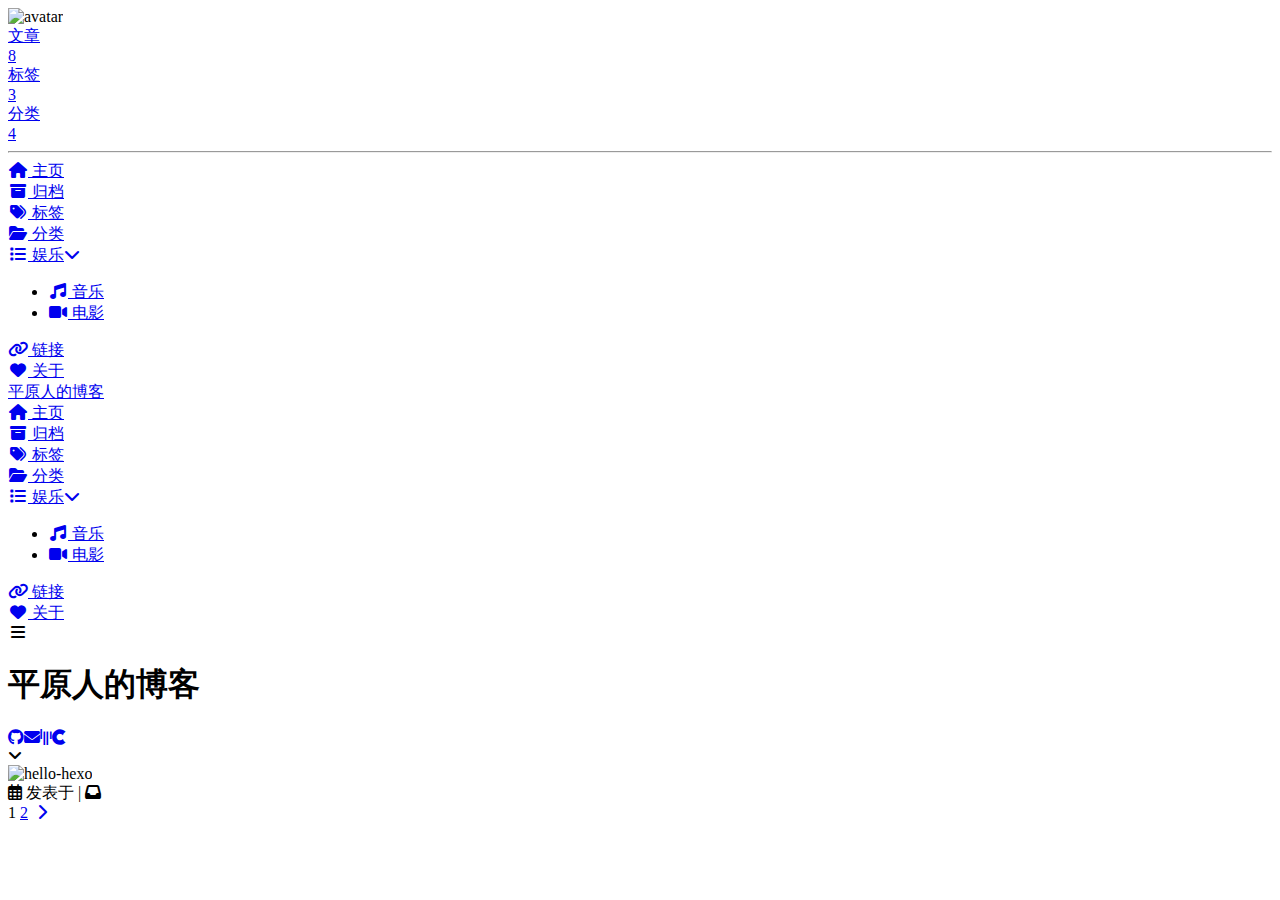
==== blog-boot/blog-web/src/main/resources/templates/butterfly/index.html @ 4e131d88 "新增一个thymeleaf模板" ====
<!DOCTYPE html>
<html lang="zh_CN" data-theme="light">

<head>
    <meta charset="UTF-8">
    <meta http-equiv="X-UA-Compatible" content="IE=edge">
    <meta name="viewport" content="width=device-width, initial-scale=1.0, maximum-scale=1.0, user-scalable=no">
    <title>平原人的博客</title>
    <meta name="author" content="平原人">
    <meta name="copyright" content="平原人">
    <meta name="format-detection" content="telephone=no">
    <meta name="theme-color" content="#ffffff">
    <meta name="description" content="大雪迷人眼">
    <meta property="og:type" content="website">
    <meta property="og:title" content="平原人的博客">
    <meta property="og:url" content="http://example.com/index.html">
    <meta property="og:site_name" content="平原人的博客">
    <meta property="og:description" content="大雪迷人眼">
    <meta property="og:locale" content="zh_CN">
    <meta property="og:image" content="https://i.loli.net/2021/02/24/5O1day2nriDzjSu.png">
    <meta property="article:author" content="平原人">
    <meta name="twitter:card" content="summary">
    <meta name="twitter:image" content="https://i.loli.net/2021/02/24/5O1day2nriDzjSu.png">
    <link rel="shortcut icon" href="/butterfly/img/favicon.png">
    <link rel="canonical" href="http://example.com/">
    <link rel="preconnect" href="//cdn.jsdelivr.net" />
    <link rel="preconnect" href="//busuanzi.ibruce.info" />
    <link rel="stylesheet" href="/butterfly/css/index.css">
    <link rel="stylesheet" href="https://cdn.jsdelivr.net/npm/@fortawesome/fontawesome-free@6/css/all.min.css"
          media="print" onload="this.media='all'">
    <link rel="stylesheet" href="https://cdn.jsdelivr.net/npm/@fancyapps/ui/dist/fancybox.css" media="print"
          onload="this.media='all'">
    <script>const GLOBAL_CONFIG = {
        root: '/',
        algolia: undefined,
        localSearch: undefined,
        translate: undefined,
        noticeOutdate: undefined,
        highlight: { "plugin": "highlighjs", "highlightCopy": true, "highlightLang": true, "highlightHeightLimit": false },
        copy: {
            success: '复制成功',
            error: '复制错误',
            noSupport: '浏览器不支持'
        },
        relativeDate: {
            homepage: false,
            post: false
        },
        runtime: '',
        date_suffix: {
            just: '刚刚',
            min: '分钟前',
            hour: '小时前',
            day: '天前',
            month: '个月前'
        },
        copyright: undefined,
        lightbox: 'fancybox',
        Snackbar: undefined,
        source: {
            justifiedGallery: {
                js: 'https://cdn.jsdelivr.net/npm/flickr-justified-gallery@2/dist/fjGallery.min.js',
                css: 'https://cdn.jsdelivr.net/npm/flickr-justified-gallery@2/dist/fjGallery.min.css'
            }
        },
        isPhotoFigcaption: false,
        islazyload: false,
        isAnchor: false
    }</script>
    <script id="config-diff">
        var GLOBAL_CONFIG_SITE = {
            title: '平原人的博客',
            isPost: false,
            isHome: true,
            isHighlightShrink: false,
            isToc: false,
            postUpdate: '2022-03-17 03:44:06'
        }
    </script>

    <noscript>
        <style type="text/css">
            #nav {
                opacity: 1
            }

            .justified-gallery img {
                opacity: 1
            }

            #recent-posts time,
            #post-meta time {
                display: inline !important
            }
        </style>
    </noscript>
    <script>(win => {
        win.saveToLocal = {
            set: function setWithExpiry(key, value, ttl) {
                if (ttl === 0) return
                const now = new Date()
                const expiryDay = ttl * 86400000
                const item = {
                    value: value,
                    expiry: now.getTime() + expiryDay,
                }
                localStorage.setItem(key, JSON.stringify(item))
            },

            get: function getWithExpiry(key) {
                const itemStr = localStorage.getItem(key)

                if (!itemStr) {
                    return undefined
                }
                const item = JSON.parse(itemStr)
                const now = new Date()

                if (now.getTime() > item.expiry) {
                    localStorage.removeItem(key)
                    return undefined
                }
                return item.value
            }
        }

        win.getScript = url => new Promise((resolve, reject) => {
            const script = document.createElement('script')
            script.src = url
            script.async = true
            script.onerror = reject
            script.onload = script.onreadystatechange = function () {
                const loadState = this.readyState
                if (loadState && loadState !== 'loaded' && loadState !== 'complete') return
                script.onload = script.onreadystatechange = null
                resolve()
            }
            document.head.appendChild(script)
        })

        win.activateDarkMode = function () {
            document.documentElement.setAttribute('data-theme', 'dark')
            if (document.querySelector('meta[name="theme-color"]') !== null) {
                document.querySelector('meta[name="theme-color"]').setAttribute('content', '#0d0d0d')
            }
        }
        win.activateLightMode = function () {
            document.documentElement.setAttribute('data-theme', 'light')
            if (document.querySelector('meta[name="theme-color"]') !== null) {
                document.querySelector('meta[name="theme-color"]').setAttribute('content', '#ffffff')
            }
        }
        const t = saveToLocal.get('theme')

        if (t === 'dark') activateDarkMode()
        else if (t === 'light') activateLightMode()

        const asideStatus = saveToLocal.get('aside-status')
        if (asideStatus !== undefined) {
            if (asideStatus === 'hide') {
                document.documentElement.classList.add('hide-aside')
            } else {
                document.documentElement.classList.remove('hide-aside')
            }
        }

        const detectApple = () => {
            if (/iPad|iPhone|iPod|Macintosh/.test(navigator.userAgent)) {
                document.documentElement.classList.add('apple')
            }
        }
        detectApple()
    })(window)
    </script>
    <link rel="stylesheet" href="/butterfly/css/my.css">
    <meta name="generator" content="Hexo 6.1.0">

</head>

<body>
<div id="sidebar">
    <div id="menu-mask"></div>

    <!-- 左边标签 -->
    <div id="sidebar-menus">
        <div class="avatar-img is-center">
            <img src="https://i.loli.net/2021/02/24/5O1day2nriDzjSu.png" onerror="onerror=null;src='/img/friend_404.gif'" alt="avatar" />
        </div>
        <div class="site-data is-center">
            <div class="data-item"><a href="/archives/">
                <div class="headline">文章</div>
                <div class="length-num">8</div>
            </a></div>
            <div class="data-item"><a href="/tags/">
                <div class="headline">标签</div>
                <div class="length-num">3</div>
            </a></div>
            <div class="data-item"><a href="/categories/">
                <div class="headline">分类</div>
                <div class="length-num">4</div>
            </a></div>
        </div>
        <hr />

        <!-- 页面顶部菜单 -->
        <div class="menus_items">
            <div class="menus_item"><a class="site-page" href="/"><i class="fa-fw fas fa-home"></i><span> 主页</span></a>
            </div>
            <div class="menus_item"><a class="site-page" href="/archives/"><i class="fa-fw fas fa-archive"></i><span>
              归档</span></a></div>
            <div class="menus_item"><a class="site-page" href="/tags/"><i class="fa-fw fas fa-tags"></i><span> 标签</span></a>
            </div>
            <div class="menus_item"><a class="site-page" href="/categories/"><i class="fa-fw fas fa-folder-open"></i><span>
              分类</span></a></div>
            <div class="menus_item"><a class="site-page group" href="javascript:void(0);"><i
                    class="fa-fw fas fa-list"></i><span> 娱乐</span><i class="fas fa-chevron-down"></i></a>
                <ul class="menus_item_child">
                    <li><a class="site-page child" href="/music/"><i class="fa-fw fas fa-music"></i><span> 音乐</span></a></li>
                    <li><a class="site-page child" href="/movies/"><i class="fa-fw fas fa-video"></i><span> 电影</span></a></li>
                </ul>
            </div>
            <div class="menus_item"><a class="site-page" href="/link/"><i class="fa-fw fas fa-link"></i><span> 链接</span></a>
            </div>
            <div class="menus_item"><a class="site-page" href="/about/"><i class="fa-fw fas fa-heart"></i><span>
              关于</span></a></div>
        </div>
    </div>
</div>

<div class="page" id="body-wrap">
    <header class="full_page" id="page-header"
            style="background-image: url('http://cn.bing.com/th?id=OHR.LanyonQuoit_ZH-CN6278576563_1920x1080.jpg&amp;amp;rf=LaDigue_1920x1080.jpg&amp;amp;pid=hp')">
        <nav id="nav"><span id="blog_name"><a id="site-name" href="/">平原人的博客</a></span>

            <!-- 顶部菜单 -->
            <div id="menus">
                <div class="menus_items">
                    <div class="menus_item"><a class="site-page" href="/"><i class="fa-fw fas fa-home"></i><span> 主页</span></a>
                    </div>
                    <div class="menus_item"><a class="site-page" href="/archives/"><i class="fa-fw fas fa-archive"></i><span>
                  归档</span></a></div>
                    <div class="menus_item"><a class="site-page" href="/tags/"><i class="fa-fw fas fa-tags"></i><span>
                  标签</span></a></div>
                    <div class="menus_item"><a class="site-page" href="/categories/"><i
                            class="fa-fw fas fa-folder-open"></i><span> 分类</span></a></div>
                    <div class="menus_item"><a class="site-page group" href="javascript:void(0);"><i
                            class="fa-fw fas fa-list"></i><span> 娱乐</span><i class="fas fa-chevron-down"></i></a>
                        <ul class="menus_item_child">
                            <li><a class="site-page child" href="/music/"><i class="fa-fw fas fa-music"></i><span> 音乐</span></a>
                            </li>
                            <li><a class="site-page child" href="/movies/"><i class="fa-fw fas fa-video"></i><span> 电影</span></a>
                            </li>
                        </ul>
                    </div>
                    <div class="menus_item"><a class="site-page" href="/link/"><i class="fa-fw fas fa-link"></i><span>
                  链接</span></a></div>
                    <div class="menus_item"><a class="site-page" href="/about/"><i class="fa-fw fas fa-heart"></i><span>
                  关于</span></a></div>
                </div>
                <div id="toggle-menu"><a class="site-page"><i class="fas fa-bars fa-fw"></i></a></div>
            </div>

        </nav>
        <div id="site-info">
            <h1 id="site-title">平原人的博客</h1>
            <div id="site_social_icons"><a class="social-icon" href="https://github.com/authorZhao" target="_blank"
                                           title="Github"><i class="fab fa-github"></i></a><a class="social-icon" href="/2519946973@qq.com"
                                                                                              target="_blank" title="Email"><i class="fas fa-envelope"></i></a><a class="social-icon"
                                                                                                                                                                  href="https://gitee.com/authorZhao" target="_blank" title="Gitee"><i class="fa-brands fa-gitter"></i></a><a
                    class="social-icon" href="https://blog.csdn.net/weixin_43328357" target="_blank" title="CSDN"><i
                    class="fab fa-cuttlefish flat-btn"></i></a></div>
        </div>
        <div id="scroll-down"><i class="fas fa-angle-down scroll-down-effects"></i></div>
    </header>
    <main class="layout" id="content-inner">
        <div class="recent-posts" id="recent-posts">
            <div class="recent-post-item" th:each="article : ${articleList}">
                <div class=""th:class="${article.id%2 == 0} ? 'post_cover left' : 'post_cover right' ">
                    <a th:href="@{'/article/'+${article.id}}" th:title="${article.title}">
                        <img class="post_bg" th:src="${article.coverImage}" onerror="this.onerror=null;this.src='/img/404.jpg'" alt="hello-hexo"></a>
                </div>
                <div class="recent-post-info"><a class="article-title" th:href="@{'/article/'+${article.id}}"
                                                 th:text="${article.title}"></a>
                    <div class="article-meta-wrap">
                        <span class="post-meta-date">
                            <i class="far fa-calendar-alt"></i>
                            <span class="article-meta-label">发表于</span>
                        <time datetime="2022-03-16T11:54:37.000Z" th:text="${#temporals.format(article.createTime,'yyyy-MM-dd HH:mm:ss')}"></time>
                        </span>

                        <span class="article-meta">
                            <span class="article-meta-separator">|</span>
                            <i class="fas fa-inbox"></i>
                            <a class="article-meta__categories" th:href="@{/categories/(typeIds=${article.typeIds})}" th:text="${article.types}"></a>
                        </span>

                    </div>

                    <div class="content" th:text="${article.description}"></div>
                </div>
            </div>

            <nav id="pagination">
                <div class="pagination">
                    <span class="page-number current">1</span>
                    <a class="page-number" href="/page/2/#content-inner" data-pjax-state="">2</a>
                    <a class="extend next" rel="next" href="/page/2/#content-inner" data-pjax-state=""><i class="fas fa-chevron-right fa-fw"></i></a>
                </div>
            </nav>
        </div>

        <!-- 左边侧边栏 -->
        <div class="aside-content" id="aside-content">
            <!-- 菜单 -->
            <div th:replace="butterfly/includes/left.html::left-card-info"></div>

            <!-- 公告 -->
            <div th:replace="butterfly/includes/left.html::left-card-announcement"></div>

            <div class="sticky_layout">

                <!-- 最新文章 -->
                <div th:replace="butterfly/includes/left.html::left-card-recent-post"></div>
                <!-- 分类 -->
                <div th:replace="butterfly/includes/left.html::left-card-categories"></div>
                <!-- 标签 -->
                <div th:replace="butterfly/includes/left.html::left-card-tags"></div>
                <!-- 归档 -->
                <div th:replace="butterfly/includes/left.html::left-card-archives"></div>
                <!-- 网站资讯 -->
                <div th:replace="butterfly/includes/left.html::left-card-webinfo"></div>
            </div>
        </div>
    </main>

    <!-- footer -->
    <div th:replace="butterfly/includes/foot.html::foot-footer"></div>
</div>

<!-- 右边小工具 -->

<div th:replace="butterfly/includes/right-side.html"></div>




<div>
    <script src="/butterfly/js/utils.js"></script>
    <script src="/butterfly/js/main.js"></script>
    <script src="https://cdn.jsdelivr.net/npm/@fancyapps/ui/dist/fancybox.umd.js"></script>
    <div class="js-pjax"></div>
    <div class="aplayer no-destroy" data-id="7334007765" data-server="netease" data-type="playlist" data-fixed="true"
         data-autoplay="true" data-volume="0.4"> </div>
    <link rel="stylesheet" href="https://cdn.jsdelivr.net/npm/aplayer/dist/APlayer.min.css" media="print"
          onload="this.media='all'">
    <script src="https://cdn.jsdelivr.net/npm/aplayer/dist/APlayer.min.js"></script>
    <script src="https://cdn.jsdelivr.net/gh/metowolf/MetingJS@1.2/dist/Meting.min.js"></script>
    <script src="https://cdn.jsdelivr.net/npm/pjax/pjax.min.js"></script>
    <script>let pjaxSelectors = ["title", "#config-diff", "#body-wrap", "#rightside-config-hide", "#rightside-config-show", ".js-pjax"]

    var pjax = new Pjax({
        elements: 'a:not([target="_blank"])',
        selectors: pjaxSelectors,
        cacheBust: false,
        analytics: false,
        scrollRestoration: false
    })

    document.addEventListener('pjax:send', function () {

        // removeEventListener scroll
        window.tocScrollFn && window.removeEventListener('scroll', window.tocScrollFn)
        window.scrollCollect && window.removeEventListener('scroll', scrollCollect)

        typeof preloader === 'object' && preloader.initLoading()
        document.getElementById('rightside').style.cssText = "opacity: ''; transform: ''"

        if (window.aplayers) {
            for (let i = 0; i < window.aplayers.length; i++) {
                if (!window.aplayers[i].options.fixed) {
                    window.aplayers[i].destroy()
                }
            }
        }

        typeof typed === 'object' && typed.destroy()

        //reset readmode
        const $bodyClassList = document.body.classList
        $bodyClassList.contains('read-mode') && $bodyClassList.remove('read-mode')

    })

    document.addEventListener('pjax:complete', function () {
        window.refreshFn()

        document.querySelectorAll('script[data-pjax]').forEach(item => {
            const newScript = document.createElement('script')
            const content = item.text || item.textContent || item.innerHTML || ""
            Array.from(item.attributes).forEach(attr => newScript.setAttribute(attr.name, attr.value))
            newScript.appendChild(document.createTextNode(content))
            item.parentNode.replaceChild(newScript, item)
        })

        GLOBAL_CONFIG.islazyload && window.lazyLoadInstance.update()

        typeof chatBtnFn === 'function' && chatBtnFn()
        typeof panguInit === 'function' && panguInit()

        // google analytics
        typeof gtag === 'function' && gtag('config', '', { 'page_path': window.location.pathname });

        // baidu analytics
        typeof _hmt === 'object' && _hmt.push(['_trackPageview', window.location.pathname]);

        typeof loadMeting === 'function' && document.getElementsByClassName('aplayer').length && loadMeting()

        // prismjs
        typeof Prism === 'object' && Prism.highlightAll()

        typeof preloader === 'object' && preloader.endLoading()
    })

    document.addEventListener('pjax:error', (e) => {
        if (e.request.status === 404) {
            pjax.loadUrl('/404.html')
        }
    })</script>
    <script async data-pjax src="//busuanzi.ibruce.info/busuanzi/2.3/busuanzi.pure.mini.js"></script>
</div>
</body>

</html>
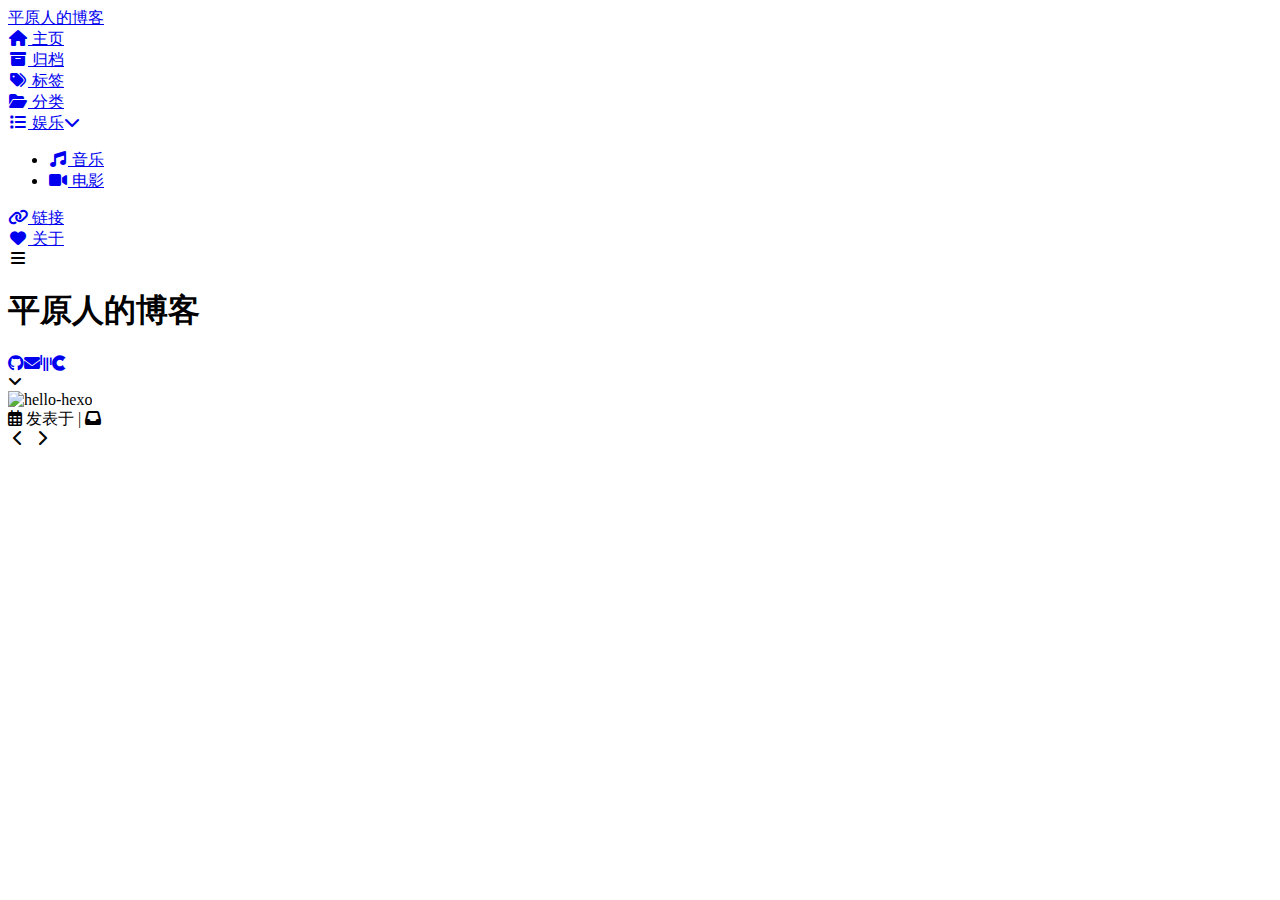
==== commit 5921b201: "新增一个thymeleaf模板,搞一个简单的动态页面" ====
--- a/blog-boot/blog-web/src/main/resources/templates/butterfly/index.html
+++ b/blog-boot/blog-web/src/main/resources/templates/butterfly/index.html
@@ -180,51 +180,8 @@
 <body>
 <div id="sidebar">
     <div id="menu-mask"></div>
-
     <!-- 左边标签 -->
-    <div id="sidebar-menus">
-        <div class="avatar-img is-center">
-            <img src="https://i.loli.net/2021/02/24/5O1day2nriDzjSu.png" onerror="onerror=null;src='/img/friend_404.gif'" alt="avatar" />
-        </div>
-        <div class="site-data is-center">
-            <div class="data-item"><a href="/archives/">
-                <div class="headline">文章</div>
-                <div class="length-num">8</div>
-            </a></div>
-            <div class="data-item"><a href="/tags/">
-                <div class="headline">标签</div>
-                <div class="length-num">3</div>
-            </a></div>
-            <div class="data-item"><a href="/categories/">
-                <div class="headline">分类</div>
-                <div class="length-num">4</div>
-            </a></div>
-        </div>
-        <hr />
-
-        <!-- 页面顶部菜单 -->
-        <div class="menus_items">
-            <div class="menus_item"><a class="site-page" href="/"><i class="fa-fw fas fa-home"></i><span> 主页</span></a>
-            </div>
-            <div class="menus_item"><a class="site-page" href="/archives/"><i class="fa-fw fas fa-archive"></i><span>
-              归档</span></a></div>
-            <div class="menus_item"><a class="site-page" href="/tags/"><i class="fa-fw fas fa-tags"></i><span> 标签</span></a>
-            </div>
-            <div class="menus_item"><a class="site-page" href="/categories/"><i class="fa-fw fas fa-folder-open"></i><span>
-              分类</span></a></div>
-            <div class="menus_item"><a class="site-page group" href="javascript:void(0);"><i
-                    class="fa-fw fas fa-list"></i><span> 娱乐</span><i class="fas fa-chevron-down"></i></a>
-                <ul class="menus_item_child">
-                    <li><a class="site-page child" href="/music/"><i class="fa-fw fas fa-music"></i><span> 音乐</span></a></li>
-                    <li><a class="site-page child" href="/movies/"><i class="fa-fw fas fa-video"></i><span> 电影</span></a></li>
-                </ul>
-            </div>
-            <div class="menus_item"><a class="site-page" href="/link/"><i class="fa-fw fas fa-link"></i><span> 链接</span></a>
-            </div>
-            <div class="menus_item"><a class="site-page" href="/about/"><i class="fa-fw fas fa-heart"></i><span>
-              关于</span></a></div>
-        </div>
-    </div>
+    <div id="sidebar-menus" th:replace="butterfly/includes/head.html::head-sidebar-menus"></div>
 </div>
 
 <div class="page" id="body-wrap">
@@ -274,10 +231,10 @@
     </header>
     <main class="layout" id="content-inner">
         <div class="recent-posts" id="recent-posts">
-            <div class="recent-post-item" th:each="article : ${articleList}">
+            <div class="recent-post-item" th:each="article : ${pagesArticleList.records}">
                 <div class=""th:class="${article.id%2 == 0} ? 'post_cover left' : 'post_cover right' ">
                     <a th:href="@{'/article/'+${article.id}}" th:title="${article.title}">
-                        <img class="post_bg" th:src="${article.coverImage}" onerror="this.onerror=null;this.src='/img/404.jpg'" alt="hello-hexo"></a>
+                        <img class="post_bg" th:src="${article.coverImage}" onerror="this.onerror=null;this.src='/butterfly/img/404.jpg'" alt="hello-hexo"></a>
                 </div>
                 <div class="recent-post-info"><a class="article-title" th:href="@{'/article/'+${article.id}}"
                                                  th:text="${article.title}"></a>
@@ -302,9 +259,12 @@
 
             <nav id="pagination">
                 <div class="pagination">
-                    <span class="page-number current">1</span>
-                    <a class="page-number" href="/page/2/#content-inner" data-pjax-state="">2</a>
-                    <a class="extend next" rel="next" href="/page/2/#content-inner" data-pjax-state=""><i class="fas fa-chevron-right fa-fw"></i></a>
+                    <a class="extend prev" rel="prev" th:href="@{'/index/'+${pagesArticleList.current-2}}" data-pjax-state="" th:if="${pagesArticleList.current>2}"><i class="fas fa-chevron-left fa-fw"></i></a>
+                    <a class="page-number" th:href="@{'/index/'+${pagesArticleList.current-1}}" data-pjax-state="" th:if="${pagesArticleList.current>1}" th:text="${pagesArticleList.current-1}"></a>
+                    <span class="page-number current" th:text="${pagesArticleList.current}"></span>
+                    <a class="page-number" th:href="@{'/index/'+${pagesArticleList.current+1}}" data-pjax-state="" th:if="${pagesArticleList.current+1<=pagesArticleListTotalPage}" th:text="${pagesArticleList.current+1}"></a>
+                    <a class="extend next" rel="next" th:href="@{'/index/'+${pagesArticleList.current+2}}" th:if="${pagesArticleList.current+2<=pagesArticleListTotalPage}" data-pjax-state=""><i class="fas fa-chevron-right fa-fw"></i></a>
+
                 </div>
             </nav>
         </div>
@@ -343,8 +303,8 @@
 
 
 
-
-<div>
+<div th:replace="butterfly/includes/foot.html::foot-under_page"></div>
+<!--<div>
     <script src="/butterfly/js/utils.js"></script>
     <script src="/butterfly/js/main.js"></script>
     <script src="https://cdn.jsdelivr.net/npm/@fancyapps/ui/dist/fancybox.umd.js"></script>
@@ -357,7 +317,6 @@
     <script src="https://cdn.jsdelivr.net/gh/metowolf/MetingJS@1.2/dist/Meting.min.js"></script>
     <script src="https://cdn.jsdelivr.net/npm/pjax/pjax.min.js"></script>
     <script>let pjaxSelectors = ["title", "#config-diff", "#body-wrap", "#rightside-config-hide", "#rightside-config-show", ".js-pjax"]
-
     var pjax = new Pjax({
         elements: 'a:not([target="_blank"])',
         selectors: pjaxSelectors,
@@ -365,16 +324,12 @@
         analytics: false,
         scrollRestoration: false
     })
-
     document.addEventListener('pjax:send', function () {
-
         // removeEventListener scroll
         window.tocScrollFn && window.removeEventListener('scroll', window.tocScrollFn)
         window.scrollCollect && window.removeEventListener('scroll', scrollCollect)
-
         typeof preloader === 'object' && preloader.initLoading()
         document.getElementById('rightside').style.cssText = "opacity: ''; transform: ''"
-
         if (window.aplayers) {
             for (let i = 0; i < window.aplayers.length; i++) {
                 if (!window.aplayers[i].options.fixed) {
@@ -382,18 +337,13 @@
                 }
             }
         }
-
         typeof typed === 'object' && typed.destroy()
-
         //reset readmode
         const $bodyClassList = document.body.classList
         $bodyClassList.contains('read-mode') && $bodyClassList.remove('read-mode')
-
     })
-
     document.addEventListener('pjax:complete', function () {
         window.refreshFn()
-
         document.querySelectorAll('script[data-pjax]').forEach(item => {
             const newScript = document.createElement('script')
             const content = item.text || item.textContent || item.innerHTML || ""
@@ -420,14 +370,13 @@
 
         typeof preloader === 'object' && preloader.endLoading()
     })
-
     document.addEventListener('pjax:error', (e) => {
         if (e.request.status === 404) {
             pjax.loadUrl('/404.html')
         }
     })</script>
     <script async data-pjax src="//busuanzi.ibruce.info/busuanzi/2.3/busuanzi.pure.mini.js"></script>
-</div>
+</div>-->
 </body>
 
 </html>
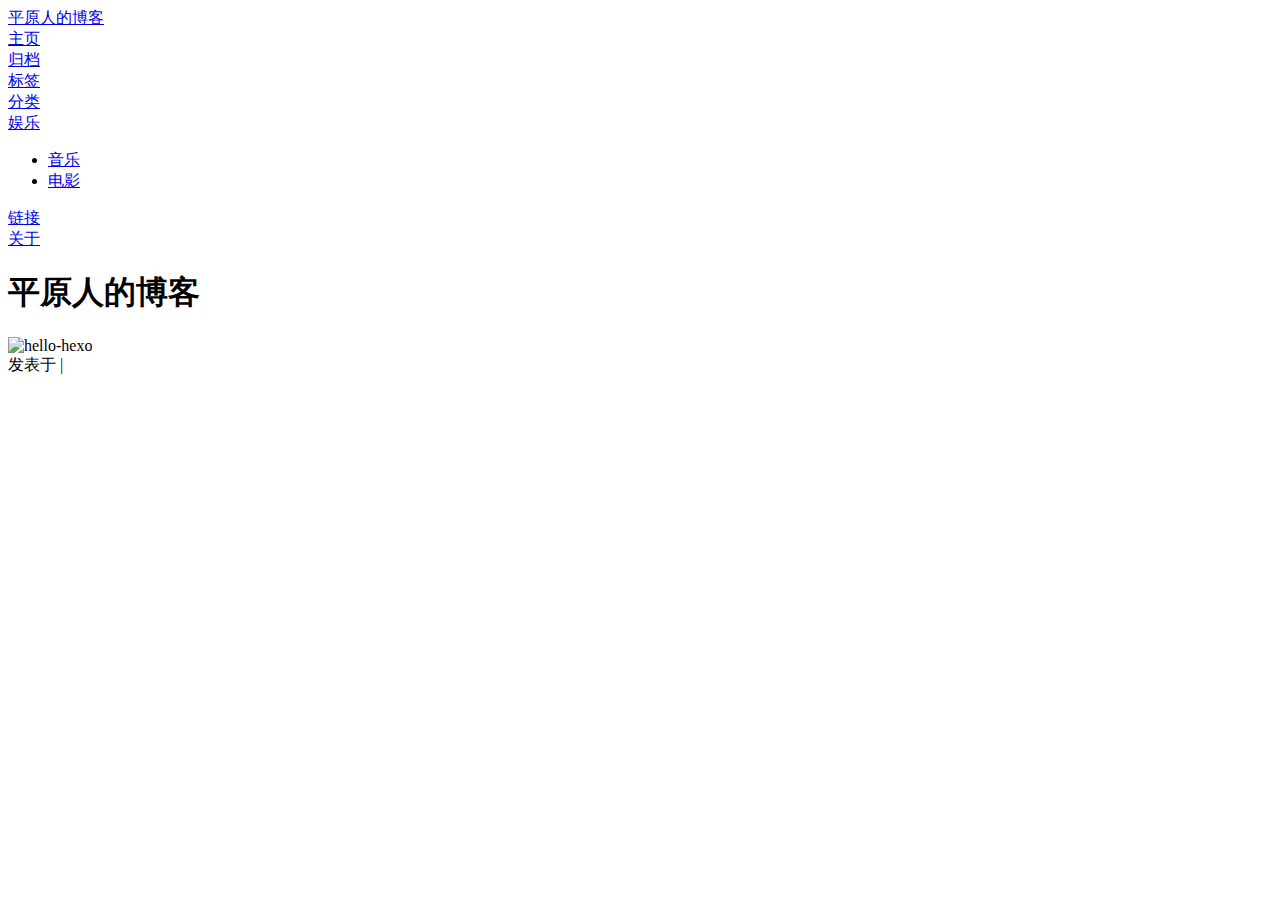
==== commit e10d50e9: "新增一个thymeleaf模板,搞一个简单的动态页面" ====
--- a/blog-boot/blog-web/src/main/resources/templates/butterfly/index.html
+++ b/blog-boot/blog-web/src/main/resources/templates/butterfly/index.html
@@ -1,182 +1,7 @@
 <!DOCTYPE html>
 <html lang="zh_CN" data-theme="light">
 
-<head>
-    <meta charset="UTF-8">
-    <meta http-equiv="X-UA-Compatible" content="IE=edge">
-    <meta name="viewport" content="width=device-width, initial-scale=1.0, maximum-scale=1.0, user-scalable=no">
-    <title>平原人的博客</title>
-    <meta name="author" content="平原人">
-    <meta name="copyright" content="平原人">
-    <meta name="format-detection" content="telephone=no">
-    <meta name="theme-color" content="#ffffff">
-    <meta name="description" content="大雪迷人眼">
-    <meta property="og:type" content="website">
-    <meta property="og:title" content="平原人的博客">
-    <meta property="og:url" content="http://example.com/index.html">
-    <meta property="og:site_name" content="平原人的博客">
-    <meta property="og:description" content="大雪迷人眼">
-    <meta property="og:locale" content="zh_CN">
-    <meta property="og:image" content="https://i.loli.net/2021/02/24/5O1day2nriDzjSu.png">
-    <meta property="article:author" content="平原人">
-    <meta name="twitter:card" content="summary">
-    <meta name="twitter:image" content="https://i.loli.net/2021/02/24/5O1day2nriDzjSu.png">
-    <link rel="shortcut icon" href="/butterfly/img/favicon.png">
-    <link rel="canonical" href="http://example.com/">
-    <link rel="preconnect" href="//cdn.jsdelivr.net" />
-    <link rel="preconnect" href="//busuanzi.ibruce.info" />
-    <link rel="stylesheet" href="/butterfly/css/index.css">
-    <link rel="stylesheet" href="https://cdn.jsdelivr.net/npm/@fortawesome/fontawesome-free@6/css/all.min.css"
-          media="print" onload="this.media='all'">
-    <link rel="stylesheet" href="https://cdn.jsdelivr.net/npm/@fancyapps/ui/dist/fancybox.css" media="print"
-          onload="this.media='all'">
-    <script>const GLOBAL_CONFIG = {
-        root: '/',
-        algolia: undefined,
-        localSearch: undefined,
-        translate: undefined,
-        noticeOutdate: undefined,
-        highlight: { "plugin": "highlighjs", "highlightCopy": true, "highlightLang": true, "highlightHeightLimit": false },
-        copy: {
-            success: '复制成功',
-            error: '复制错误',
-            noSupport: '浏览器不支持'
-        },
-        relativeDate: {
-            homepage: false,
-            post: false
-        },
-        runtime: '',
-        date_suffix: {
-            just: '刚刚',
-            min: '分钟前',
-            hour: '小时前',
-            day: '天前',
-            month: '个月前'
-        },
-        copyright: undefined,
-        lightbox: 'fancybox',
-        Snackbar: undefined,
-        source: {
-            justifiedGallery: {
-                js: 'https://cdn.jsdelivr.net/npm/flickr-justified-gallery@2/dist/fjGallery.min.js',
-                css: 'https://cdn.jsdelivr.net/npm/flickr-justified-gallery@2/dist/fjGallery.min.css'
-            }
-        },
-        isPhotoFigcaption: false,
-        islazyload: false,
-        isAnchor: false
-    }</script>
-    <script id="config-diff">
-        var GLOBAL_CONFIG_SITE = {
-            title: '平原人的博客',
-            isPost: false,
-            isHome: true,
-            isHighlightShrink: false,
-            isToc: false,
-            postUpdate: '2022-03-17 03:44:06'
-        }
-    </script>
-
-    <noscript>
-        <style type="text/css">
-            #nav {
-                opacity: 1
-            }
-
-            .justified-gallery img {
-                opacity: 1
-            }
-
-            #recent-posts time,
-            #post-meta time {
-                display: inline !important
-            }
-        </style>
-    </noscript>
-    <script>(win => {
-        win.saveToLocal = {
-            set: function setWithExpiry(key, value, ttl) {
-                if (ttl === 0) return
-                const now = new Date()
-                const expiryDay = ttl * 86400000
-                const item = {
-                    value: value,
-                    expiry: now.getTime() + expiryDay,
-                }
-                localStorage.setItem(key, JSON.stringify(item))
-            },
-
-            get: function getWithExpiry(key) {
-                const itemStr = localStorage.getItem(key)
-
-                if (!itemStr) {
-                    return undefined
-                }
-                const item = JSON.parse(itemStr)
-                const now = new Date()
-
-                if (now.getTime() > item.expiry) {
-                    localStorage.removeItem(key)
-                    return undefined
-                }
-                return item.value
-            }
-        }
-
-        win.getScript = url => new Promise((resolve, reject) => {
-            const script = document.createElement('script')
-            script.src = url
-            script.async = true
-            script.onerror = reject
-            script.onload = script.onreadystatechange = function () {
-                const loadState = this.readyState
-                if (loadState && loadState !== 'loaded' && loadState !== 'complete') return
-                script.onload = script.onreadystatechange = null
-                resolve()
-            }
-            document.head.appendChild(script)
-        })
-
-        win.activateDarkMode = function () {
-            document.documentElement.setAttribute('data-theme', 'dark')
-            if (document.querySelector('meta[name="theme-color"]') !== null) {
-                document.querySelector('meta[name="theme-color"]').setAttribute('content', '#0d0d0d')
-            }
-        }
-        win.activateLightMode = function () {
-            document.documentElement.setAttribute('data-theme', 'light')
-            if (document.querySelector('meta[name="theme-color"]') !== null) {
-                document.querySelector('meta[name="theme-color"]').setAttribute('content', '#ffffff')
-            }
-        }
-        const t = saveToLocal.get('theme')
-
-        if (t === 'dark') activateDarkMode()
-        else if (t === 'light') activateLightMode()
-
-        const asideStatus = saveToLocal.get('aside-status')
-        if (asideStatus !== undefined) {
-            if (asideStatus === 'hide') {
-                document.documentElement.classList.add('hide-aside')
-            } else {
-                document.documentElement.classList.remove('hide-aside')
-            }
-        }
-
-        const detectApple = () => {
-            if (/iPad|iPhone|iPod|Macintosh/.test(navigator.userAgent)) {
-                document.documentElement.classList.add('apple')
-            }
-        }
-        detectApple()
-    })(window)
-    </script>
-    <link rel="stylesheet" href="/butterfly/css/my.css">
-    <meta name="generator" content="Hexo 6.1.0">
-
-</head>
-
+<head th:replace="butterfly/includes/head.html::head-head"></head>
 <body>
 <div id="sidebar">
     <div id="menu-mask"></div>
@@ -231,7 +56,7 @@
     </header>
     <main class="layout" id="content-inner">
         <div class="recent-posts" id="recent-posts">
-            <div class="recent-post-item" th:each="article : ${pagesArticleList.records}">
+            <div class="recent-post-item" th:each="article : ${page.records}">
                 <div class=""th:class="${article.id%2 == 0} ? 'post_cover left' : 'post_cover right' ">
                     <a th:href="@{'/article/'+${article.id}}" th:title="${article.title}">
                         <img class="post_bg" th:src="${article.coverImage}" onerror="this.onerror=null;this.src='/butterfly/img/404.jpg'" alt="hello-hexo"></a>
@@ -257,15 +82,17 @@
                 </div>
             </div>
 
-            <nav id="pagination">
-                <div class="pagination">
-                    <a class="extend prev" rel="prev" th:href="@{'/index/'+${pagesArticleList.current-2}}" data-pjax-state="" th:if="${pagesArticleList.current>2}"><i class="fas fa-chevron-left fa-fw"></i></a>
-                    <a class="page-number" th:href="@{'/index/'+${pagesArticleList.current-1}}" data-pjax-state="" th:if="${pagesArticleList.current>1}" th:text="${pagesArticleList.current-1}"></a>
-                    <span class="page-number current" th:text="${pagesArticleList.current}"></span>
-                    <a class="page-number" th:href="@{'/index/'+${pagesArticleList.current+1}}" data-pjax-state="" th:if="${pagesArticleList.current+1<=pagesArticleListTotalPage}" th:text="${pagesArticleList.current+1}"></a>
-                    <a class="extend next" rel="next" th:href="@{'/index/'+${pagesArticleList.current+2}}" th:if="${pagesArticleList.current+2<=pagesArticleListTotalPage}" data-pjax-state=""><i class="fas fa-chevron-right fa-fw"></i></a>
-
-                </div>
+            <nav id="pagination" th:if="${totalPage==1}">
+                <div class="pagination" th:replace="butterfly/includes/page.html::page-total-1"></div>
+            </nav>
+            <nav id="pagination" th:if="${totalPage==2}">
+                <div class="pagination" th:replace="butterfly/includes/page.html::page-total-2"></div>
+            </nav>
+            <nav id="pagination" th:if="${totalPage==3}">
+                <div class="pagination" th:replace="butterfly/includes/page.html::page-total-3"></div>
+            </nav>
+            <nav id="pagination" th:if="${totalPage>=4}">
+                <div class="pagination" th:replace="butterfly/includes/page.html::page-total-4"></div>
             </nav>
         </div>
 
@@ -302,81 +129,7 @@
 <div th:replace="butterfly/includes/right-side.html"></div>
 
 
-
 <div th:replace="butterfly/includes/foot.html::foot-under_page"></div>
-<!--<div>
-    <script src="/butterfly/js/utils.js"></script>
-    <script src="/butterfly/js/main.js"></script>
-    <script src="https://cdn.jsdelivr.net/npm/@fancyapps/ui/dist/fancybox.umd.js"></script>
-    <div class="js-pjax"></div>
-    <div class="aplayer no-destroy" data-id="7334007765" data-server="netease" data-type="playlist" data-fixed="true"
-         data-autoplay="true" data-volume="0.4"> </div>
-    <link rel="stylesheet" href="https://cdn.jsdelivr.net/npm/aplayer/dist/APlayer.min.css" media="print"
-          onload="this.media='all'">
-    <script src="https://cdn.jsdelivr.net/npm/aplayer/dist/APlayer.min.js"></script>
-    <script src="https://cdn.jsdelivr.net/gh/metowolf/MetingJS@1.2/dist/Meting.min.js"></script>
-    <script src="https://cdn.jsdelivr.net/npm/pjax/pjax.min.js"></script>
-    <script>let pjaxSelectors = ["title", "#config-diff", "#body-wrap", "#rightside-config-hide", "#rightside-config-show", ".js-pjax"]
-    var pjax = new Pjax({
-        elements: 'a:not([target="_blank"])',
-        selectors: pjaxSelectors,
-        cacheBust: false,
-        analytics: false,
-        scrollRestoration: false
-    })
-    document.addEventListener('pjax:send', function () {
-        // removeEventListener scroll
-        window.tocScrollFn && window.removeEventListener('scroll', window.tocScrollFn)
-        window.scrollCollect && window.removeEventListener('scroll', scrollCollect)
-        typeof preloader === 'object' && preloader.initLoading()
-        document.getElementById('rightside').style.cssText = "opacity: ''; transform: ''"
-        if (window.aplayers) {
-            for (let i = 0; i < window.aplayers.length; i++) {
-                if (!window.aplayers[i].options.fixed) {
-                    window.aplayers[i].destroy()
-                }
-            }
-        }
-        typeof typed === 'object' && typed.destroy()
-        //reset readmode
-        const $bodyClassList = document.body.classList
-        $bodyClassList.contains('read-mode') && $bodyClassList.remove('read-mode')
-    })
-    document.addEventListener('pjax:complete', function () {
-        window.refreshFn()
-        document.querySelectorAll('script[data-pjax]').forEach(item => {
-            const newScript = document.createElement('script')
-            const content = item.text || item.textContent || item.innerHTML || ""
-            Array.from(item.attributes).forEach(attr => newScript.setAttribute(attr.name, attr.value))
-            newScript.appendChild(document.createTextNode(content))
-            item.parentNode.replaceChild(newScript, item)
-        })
-
-        GLOBAL_CONFIG.islazyload && window.lazyLoadInstance.update()
-
-        typeof chatBtnFn === 'function' && chatBtnFn()
-        typeof panguInit === 'function' && panguInit()
-
-        // google analytics
-        typeof gtag === 'function' && gtag('config', '', { 'page_path': window.location.pathname });
-
-        // baidu analytics
-        typeof _hmt === 'object' && _hmt.push(['_trackPageview', window.location.pathname]);
-
-        typeof loadMeting === 'function' && document.getElementsByClassName('aplayer').length && loadMeting()
-
-        // prismjs
-        typeof Prism === 'object' && Prism.highlightAll()
-
-        typeof preloader === 'object' && preloader.endLoading()
-    })
-    document.addEventListener('pjax:error', (e) => {
-        if (e.request.status === 404) {
-            pjax.loadUrl('/404.html')
-        }
-    })</script>
-    <script async data-pjax src="//busuanzi.ibruce.info/busuanzi/2.3/busuanzi.pure.mini.js"></script>
-</div>-->
 </body>
 
 </html>
